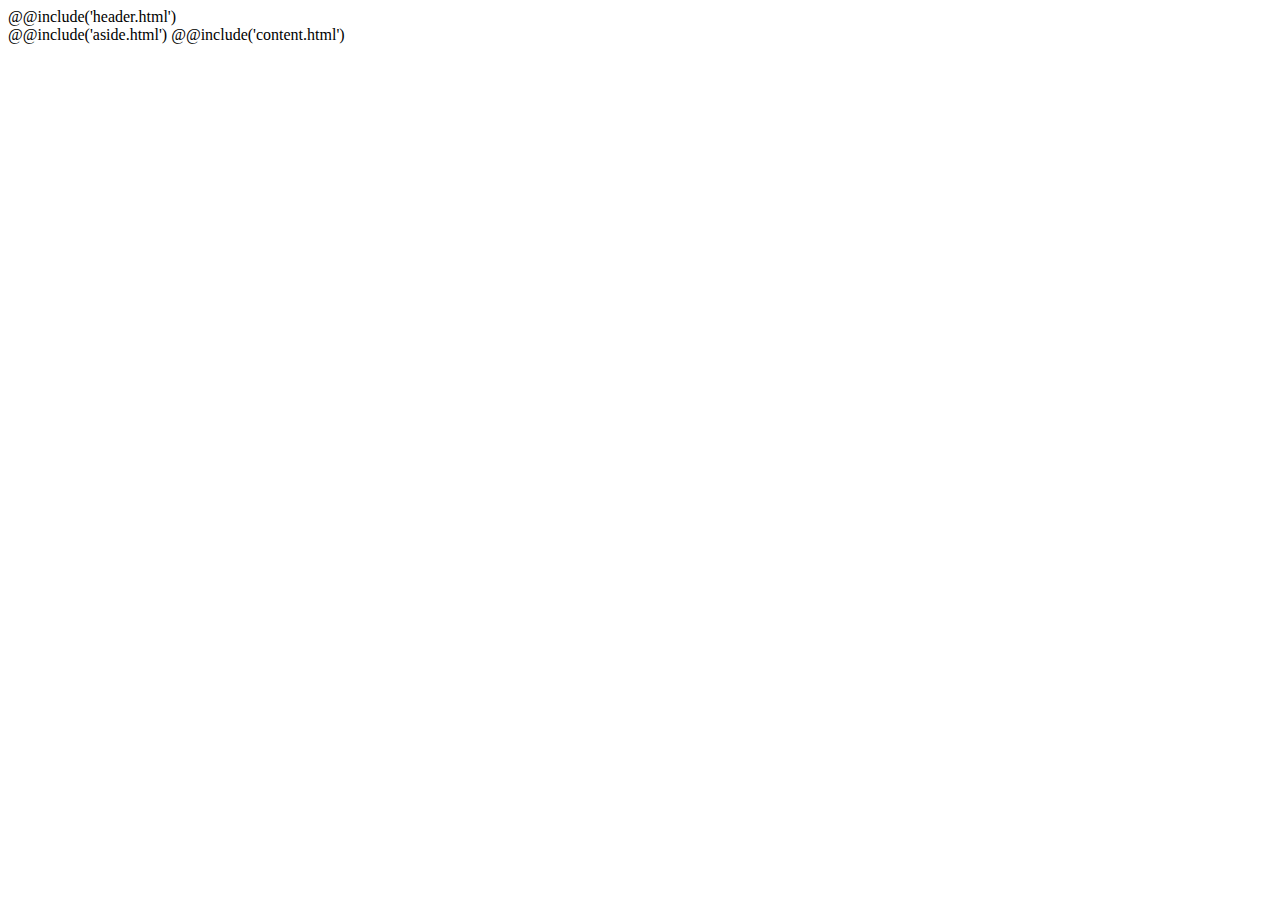
==== src/index.html @ 25cfccdc "added main block" ====
<!DOCTYPE html>
<html lang="en">
<head>
    <meta charset="UTF-8">
    <meta http-equiv="X-UA-Compatible" content="IE=edge">
    <meta name="viewport" content="width=device-width, initial-scale=1.0">
    <title>AdvantShop</title>
    <link rel="preconnect" href="https://fonts.gstatic.com">
    <link href="https://fonts.googleapis.com/css2?family=Rubik&display=swap" rel="stylesheet">
    <link rel="stylesheet" href="css/style.min.css">
</head>
<body>
    <div class="wraper">
        <div class="wraper__container">
            @@include('header.html')

            <div id="main">
                <div class="main__container">
                    @@include('aside.html')
                    @@include('content.html')
                </div>
            </div>

        </div>
    </div>

    <script src="js/script.min.js"></script>
</body>
</html>
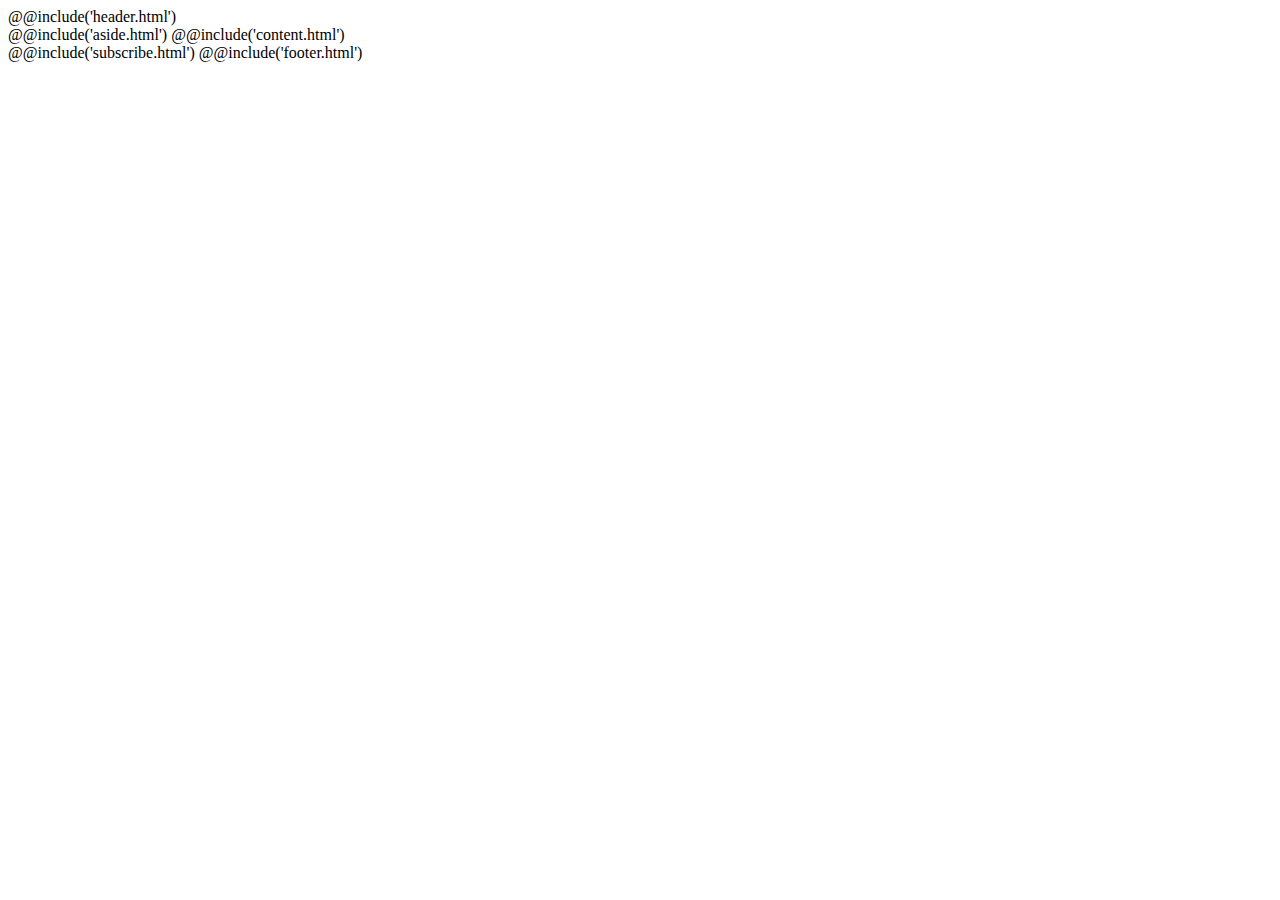
==== commit 4436328b: "news html fileses. That include in index.html" ====
--- a/src/index.html
+++ b/src/index.html
@@ -6,7 +6,8 @@
     <meta name="viewport" content="width=device-width, initial-scale=1.0">
     <title>AdvantShop</title>
     <link rel="preconnect" href="https://fonts.gstatic.com">
-    <link href="https://fonts.googleapis.com/css2?family=Rubik&display=swap" rel="stylesheet">
+    <!-- <link href="https://fonts.googleapis.com/css2?family=Rubik&display=swap" rel="stylesheet"> -->
+    <link href="https://fonts.googleapis.com/css2?family=Rubik:wght@300;400&display=swap" rel="stylesheet">
     <link rel="stylesheet" href="css/style.min.css">
 </head>
 <body>
@@ -20,10 +21,13 @@
                     @@include('content.html')
                 </div>
             </div>
-
         </div>
+        @@include('subscribe.html')
+        @@include('footer.html')
     </div>
 
+    <script src="js/jquery-3.6.0.min.js"></script>
+    <script src="js/slick.min.js"></script>
     <script src="js/script.min.js"></script>
 </body>
 </html>